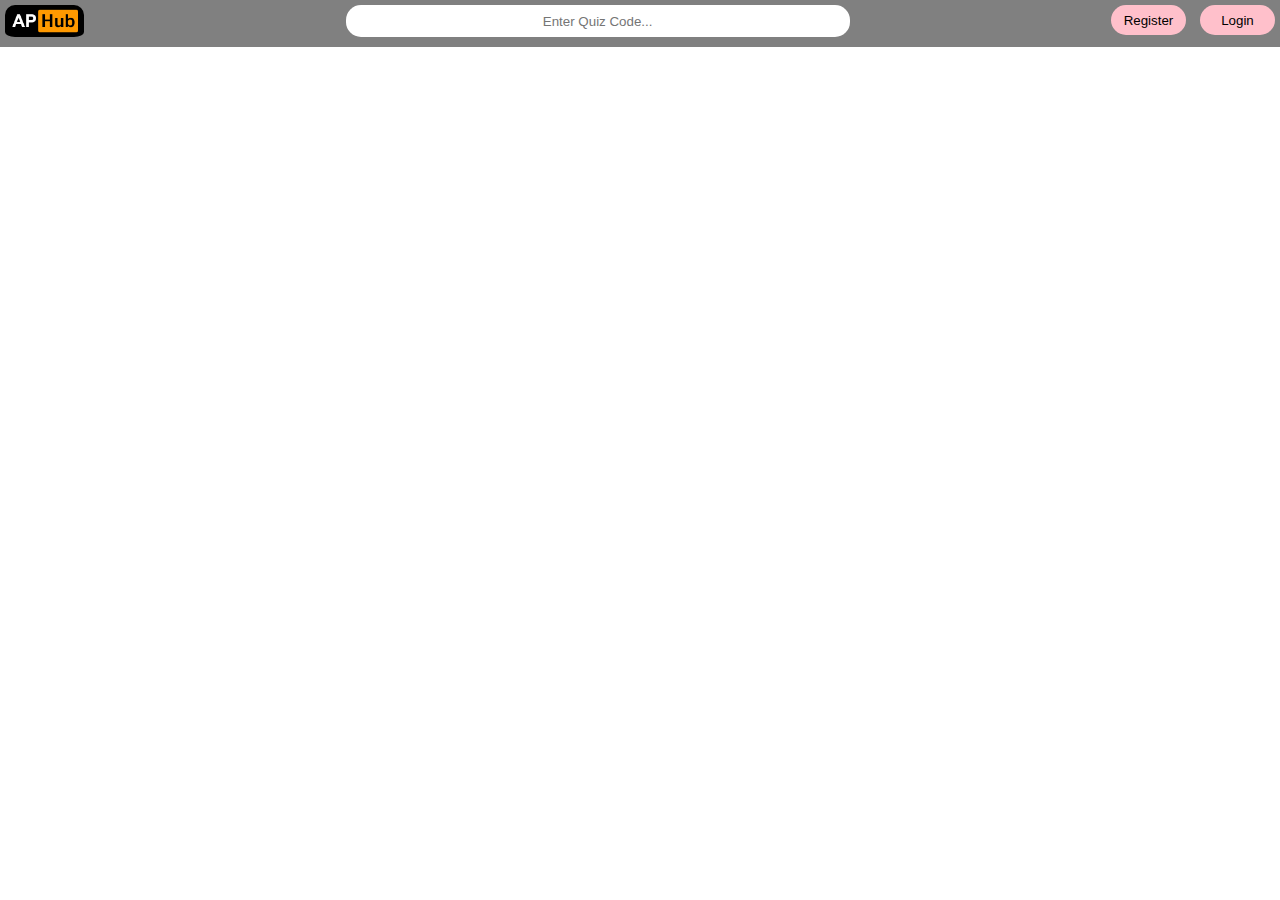
==== Home/index.html @ 2d817d29 "Created nav bar, added logo" ====
<!DOCTYPE html>
<html lang="en">
<head>
    <meta charset="UTF-8">
    <meta name="viewport" content="width=device-width, initial-scale=1.0">
    <title>APHub - Home</title>
    <link rel="shortcut icon" href="favicon.png" type="image/x-icon">
    <link rel="stylesheet" href="https://cdnjs.cloudflare.com/ajax/libs/font-awesome/4.7.0/css/font-awesome.min.css">
    <style>
        nav {
            background-color: grey;
            top: 0;
            width: 100%;
            position: fixed;
            left: 0;
            display: flex;
            flex-direction: row;
            padding: 5px;
            justify-content: space-between;
        }
        img {
            padding-bottom: 5px;
            border-radius: 10px;
            border: none;
            width: fit-content;
            height: 32px;
        }

        input[type="text"] {
            background-color: white;
            width: 500px;
            height: 30px;
            border: none;
            border-radius: 15px;
            text-align: center;
            align-items: center;
            justify-content: center;

        }

        #nav-btn {
            background-color: pink;
            width: 75px;
            height: 30px;
            border: none;
            border-radius: 15px;
            text-align: center;
            align-items: center;
            margin-right: 10px;
        }

        @media screen and (max-width: 756px) {
            #nav-btn {
                display: none;
            }
        }

    </style>
</head>
<body>
    <nav>
        <img src="logo.png">
        <input type="text" placeholder="Enter Quiz Code...">
        <div>
            <input type="button" value="Register" id="nav-btn">
            <input type="button" value="Login" id="nav-btn">


        </div>
    </nav>
</body>
</html>
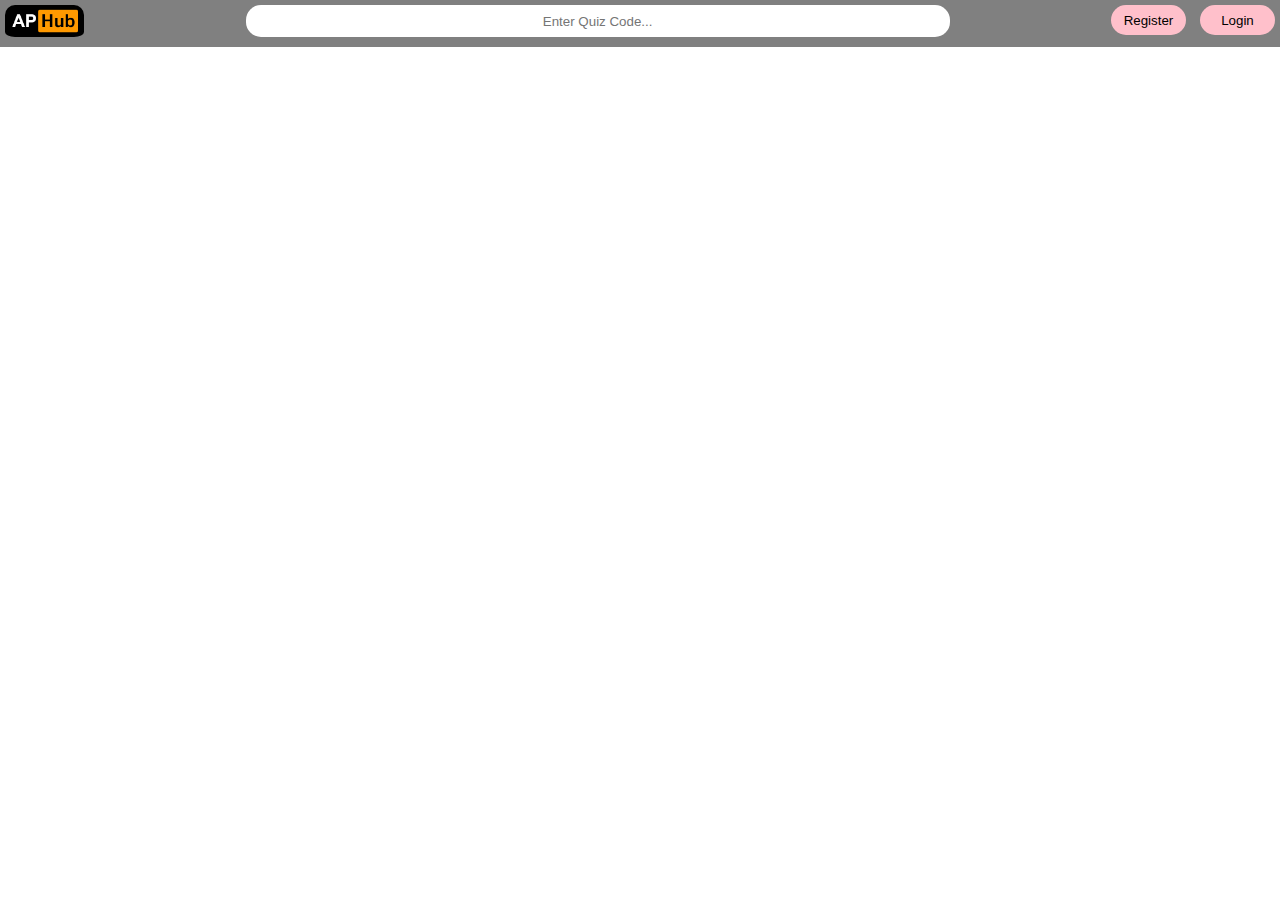
==== commit f15699fe: "beautify index.html" ====
--- a/Home/index.html
+++ b/Home/index.html
@@ -1,5 +1,6 @@
 <!DOCTYPE html>
 <html lang="en">
+
 <head>
     <meta charset="UTF-8">
     <meta name="viewport" content="width=device-width, initial-scale=1.0">
@@ -10,20 +11,22 @@
         nav {
             background-color: grey;
             top: 0;
+            left: 0;
             width: 100%;
             position: fixed;
-            left: 0;
             display: flex;
             flex-direction: row;
             padding: 5px;
             justify-content: space-between;
         }
-        img {
+
+        #favicon {
             padding-bottom: 5px;
             border-radius: 10px;
             border: none;
             width: fit-content;
             height: 32px;
+            justify-content: center;
         }
 
         input[type="text"] {
@@ -49,24 +52,45 @@
             margin-right: 10px;
         }
 
+        @media screen and (min-width: 1000px) {
+            input[type="text"] {
+                width: 700px;
+            }
+        }
+
+        @media screen and (max-width: 1000px) {
+            input[type="text"] {
+                width: 300px;
+            }
+        }
+
         @media screen and (max-width: 756px) {
             #nav-btn {
                 display: none;
             }
+
+            input[type="text"] {
+                width: 200px;
+
+            }
         }
-
     </style>
 </head>
+
 <body>
     <nav>
-        <img src="logo.png">
+        <img src="logo.png" id="favicon">
         <input type="text" placeholder="Enter Quiz Code...">
         <div>
             <input type="button" value="Register" id="nav-btn">
             <input type="button" value="Login" id="nav-btn">
 
+            <i class="fa fa-bars fa-2x" style="display:none"></i>
+        </div>
 
-        </div>
     </nav>
+
+
 </body>
+
 </html>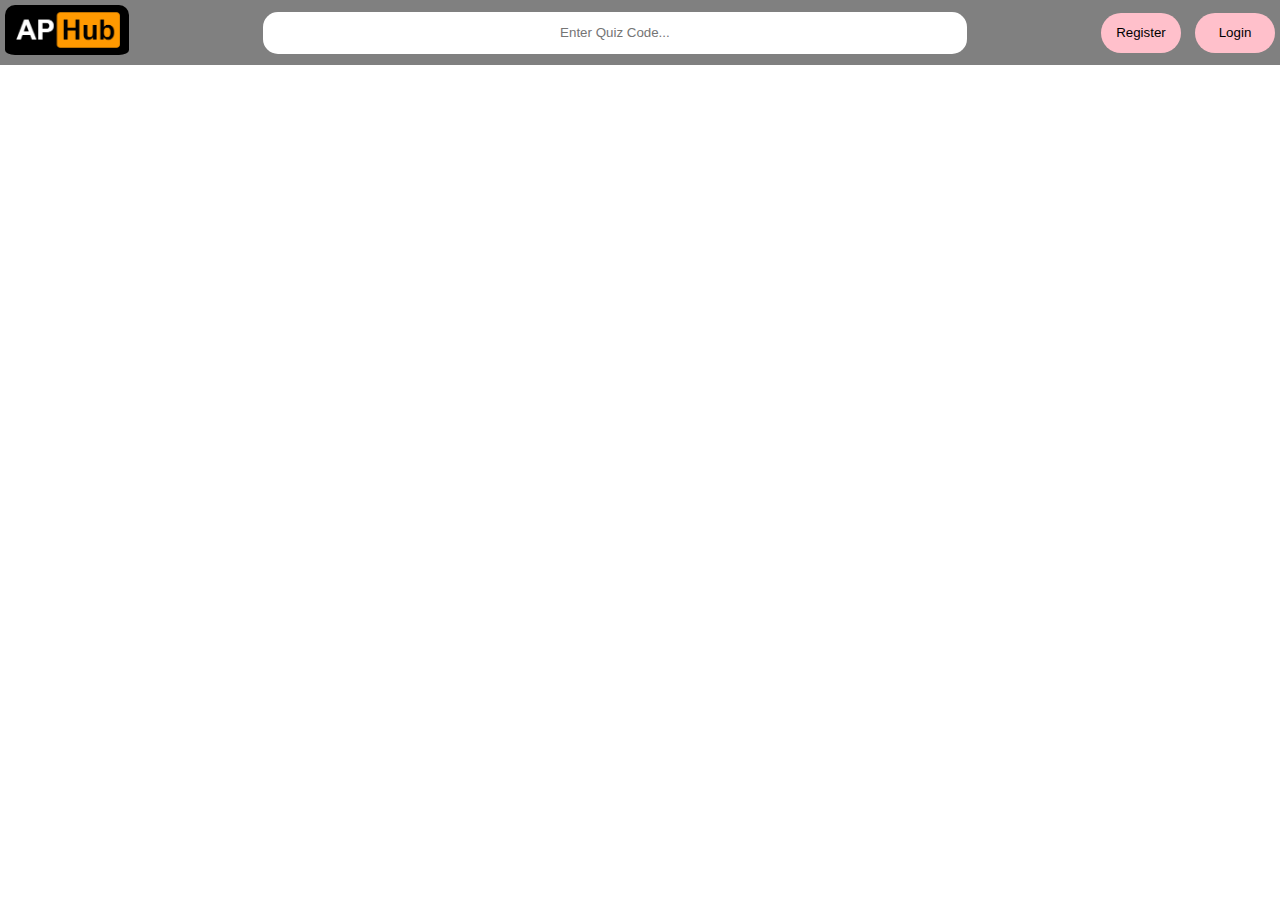
==== commit 61d59219: "create style.css, fix navvbar styling, add login box style" ====
--- a/Home/index.html
+++ b/Home/index.html
@@ -7,79 +7,12 @@
     <title>APHub - Home</title>
     <link rel="shortcut icon" href="favicon.png" type="image/x-icon">
     <link rel="stylesheet" href="https://cdnjs.cloudflare.com/ajax/libs/font-awesome/4.7.0/css/font-awesome.min.css">
-    <style>
-        nav {
-            background-color: grey;
-            top: 0;
-            left: 0;
-            width: 100%;
-            position: fixed;
-            display: flex;
-            flex-direction: row;
-            padding: 5px;
-            justify-content: space-between;
-        }
-
-        #favicon {
-            padding-bottom: 5px;
-            border-radius: 10px;
-            border: none;
-            width: fit-content;
-            height: 32px;
-            justify-content: center;
-        }
-
-        input[type="text"] {
-            background-color: white;
-            width: 500px;
-            height: 30px;
-            border: none;
-            border-radius: 15px;
-            text-align: center;
-            align-items: center;
-            justify-content: center;
-
-        }
-
-        #nav-btn {
-            background-color: pink;
-            width: 75px;
-            height: 30px;
-            border: none;
-            border-radius: 15px;
-            text-align: center;
-            align-items: center;
-            margin-right: 10px;
-        }
-
-        @media screen and (min-width: 1000px) {
-            input[type="text"] {
-                width: 700px;
-            }
-        }
-
-        @media screen and (max-width: 1000px) {
-            input[type="text"] {
-                width: 300px;
-            }
-        }
-
-        @media screen and (max-width: 756px) {
-            #nav-btn {
-                display: none;
-            }
-
-            input[type="text"] {
-                width: 200px;
-
-            }
-        }
-    </style>
+    <link rel="stylesheet" href="style.css">
 </head>
 
 <body>
     <nav>
-        <img src="logo.png" id="favicon">
+        <img src="logo.png" id="nav-icon">
         <input type="text" placeholder="Enter Quiz Code...">
         <div>
             <input type="button" value="Register" id="nav-btn">
--- a/Home/style.css
+++ b/Home/style.css
@@ -0,0 +1,96 @@
+#nav-icon {
+  padding-bottom: 5px;
+  border-radius: 10px;
+  border: none;
+  width: fit-content;
+  height: 50px;
+  justify-content: center;
+}
+
+nav {
+  background-color: grey;
+  top: 0;
+  left: 0;
+  width: 100%;
+  position: fixed;
+  display: flex;
+  flex-direction: row;
+  padding: 5px;
+  justify-content: space-between;
+  align-items: center;
+}
+
+input[type="text"] {
+  background-color: white;
+  width: 500px;
+  height: 40px;
+  border: none;
+  border-radius: 15px;
+  text-align: center;
+  align-items: center;
+  justify-content: center;
+}
+
+#nav-btn {
+  background-color: pink;
+  width: 80px;
+  height: 40px;
+  border: none;
+  border-radius: 30px;
+  text-align: center;
+  align-items: center;
+  margin-right: 10px;
+}
+
+#login-field {
+  outline-style: auto;
+  border: none;
+  border-radius: 30px;
+  background-color: snow;
+  width: 300px;
+  height: 30px;
+}
+
+#login-field-text {
+  font-family: "Inter", sans-serif;
+  font-size: large;
+}
+
+#main-text-center {
+  margin: auto auto;
+  text-align: center;
+  margin-bottom: 50px;
+  font-weight: bold;
+}
+
+.login-box {
+  margin: auto auto;
+  border: 1px solid #ccc;
+  width: 40%;
+  display: flex;
+  flex-direction: column;
+  justify-content: space-between;
+  align-items: center;
+}
+
+@media screen and (min-width: 1000px) {
+  input[type="text"] {
+    width: 700px;
+  }
+}
+
+@media screen and (max-width: 1000px) {
+  input[type="text"] {
+    width: 300px;
+  }
+}
+
+@media screen and (max-width: 756px) {
+  #nav-btn {
+    display: none;
+  }
+
+  input[type="text"] {
+    width: 200px;
+  }
+}
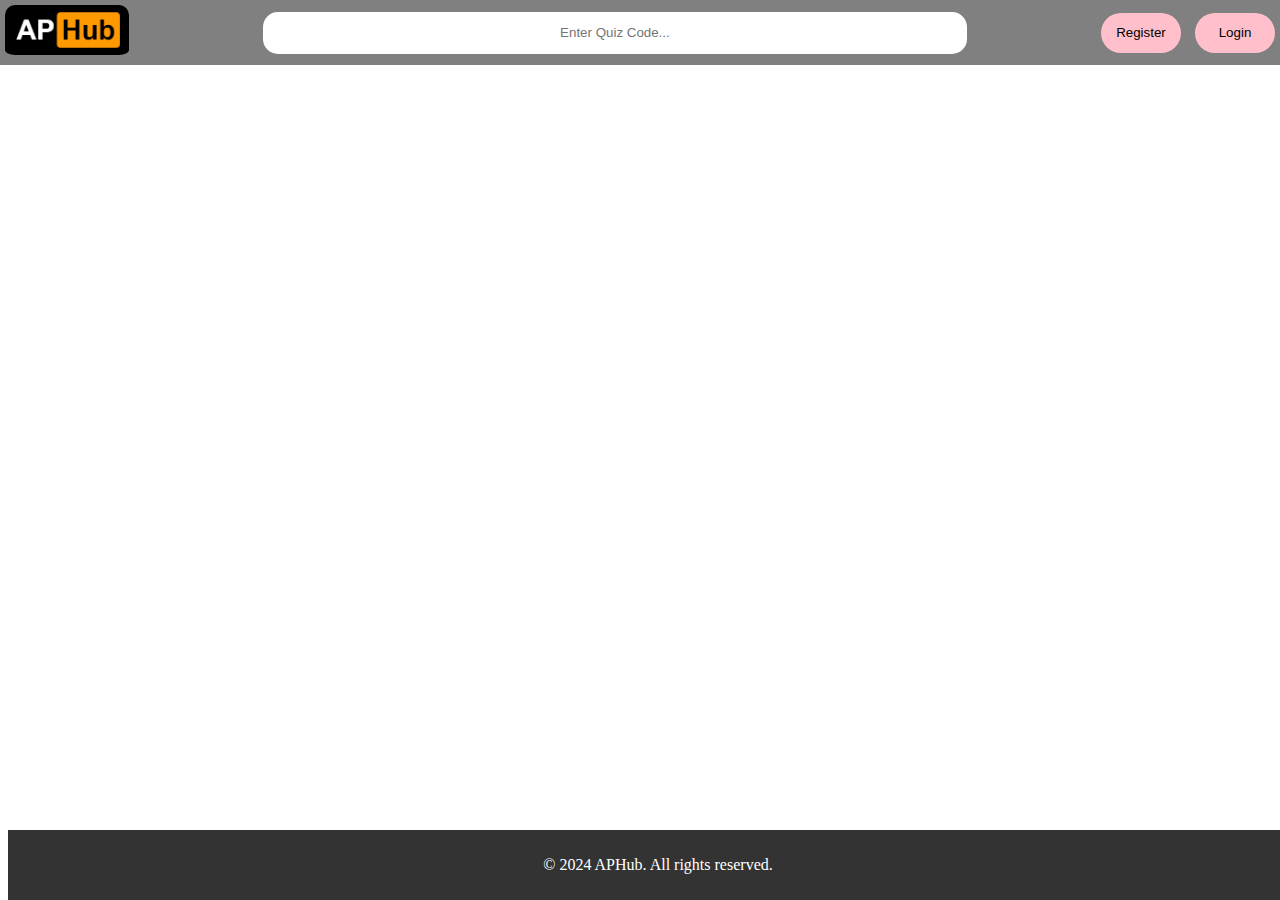
==== commit 78415935: "adding footer in index.html" ====
--- a/Home/index.html
+++ b/Home/index.html
@@ -23,6 +23,16 @@
 
     </nav>
 
+    <script>
+        document.getElementById('register-btn').onclick = function () {
+            window.location.href = 'register.php';
+        };
+
+    </script>
+
+    <footer>
+        <p>&copy; 2024 APHub. All rights reserved.</p>
+    </footer>
 
 </body>
 
--- a/Home/style.css
+++ b/Home/style.css
@@ -5,6 +5,7 @@
   width: fit-content;
   height: 50px;
   justify-content: center;
+  cursor: pointer;
 }
 
 nav {
@@ -31,7 +32,7 @@
   justify-content: center;
 }
 
-#nav-btn {
+#nav-btn, #register-btn, #login-btn {
   background-color: pink;
   width: 80px;
   height: 40px;
@@ -40,6 +41,7 @@
   text-align: center;
   align-items: center;
   margin-right: 10px;
+  cursor: pointer;
 }
 
 #login-field {
@@ -94,3 +96,13 @@
     width: 200px;
   }
 }
+
+footer {
+  background-color: #333;
+  color: #fff;
+  text-align: center;
+  padding: 10px;
+  position: fixed;
+  bottom: 0;
+  width: 100%;
+}
